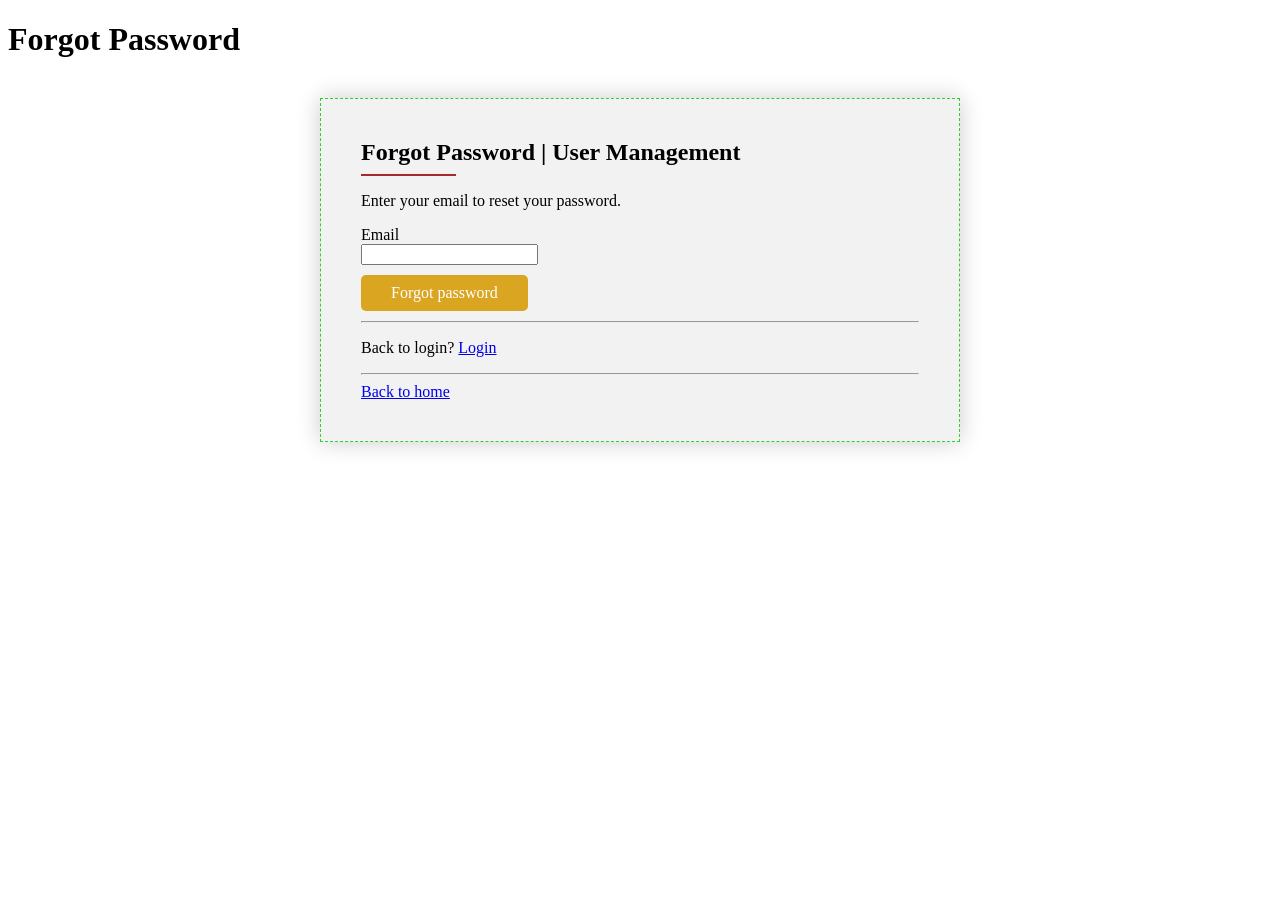
==== forgot-password.html @ c676e914 "Remember checkbox implemented" ====
<!DOCTYPE html>
<html lang="en">

<head>
    <meta charset="UTF-8">
    <meta name="viewport" content="width=device-width, initial-scale=1.0">
    <title>Forgot Password</title>
    <link rel="stylesheet" href="style.css">
</head>

<body>
    <h1>Forgot Password</h1>
    <div class="hero-box">
        <h2 class="box-title">Forgot Password | User Management</h2>
        <div class="box-para">
            <p>Enter your email to reset your password.</p>
        </div>

        <form action="#" method="get">
            <div class="form-group">
                <label for="email">Email</label>
                <div></div>
                <input type="text" id="email" name="email" value="">
            </div>

            <div class="btn-group">
                <a href="#" title="Forgot Password" class="btn">Forgot password</a>
            </div>
            <hr>
            <p>Back to login? <a href="login.html" title="Login">Login</a></p>
            <hr>
            <!-- Back to home -->
            <a href="index.html" title="Home">Back to home</a>
        </form>
    </div>
    <script src="script.js"></script>
</body>

</html>
---- style.css ----
* {
  box-sizing: border-box;
  zoom: 1;
}

.hero-box {
  background-color: #f2f2f2;
  max-width: 640px;
  padding: 40px;
  margin: 40px auto;
  box-shadow: 0 0 22px rgba(0, 0, 0, 0.2);
  border: 1px dashed limegreen;
}

.box-title {
  position: relative;
  margin: 0 0 10px;
  padding-bottom: 10px;
}

.box-title::after {
  content: '';
  display: inline-block;
  background: brown;
  width: 95px;
  height: 2px;

  position: absolute;
  left: 0;
  bottom: 0;
}

.btn {
  display: inline-block;
  background-color: goldenrod;
  border-radius: 5px;
  padding: 10px 30px;
  text-decoration: none;
  color: #fff;
  line-height: 1;
  transition: 0.25s;
}

.btn-secondary {
  background-color: brown;
}

.btn:hover {
  transform: translateY(-3px) scale(1.05);
}

.text-link {
  display: inline-block;
  font-size: 15px;
  color: green;
  text-decoration: none;
  position: relative;
}

.text-link::after {
  content: '';
  position: absolute;
  left: 0;
  bottom: -2px;
  width: 15ch;
  border-bottom: 1px solid green;
}

.btn-group {
  display: flex;
  flex-wrap: wrap;
  gap: 10px;
  align-items: center;
  margin-bottom: 10px;
}

.field-group input,
.field-group label {
  vertical-align: middle;
}

.form-group {
  margin-bottom: 10px;
}
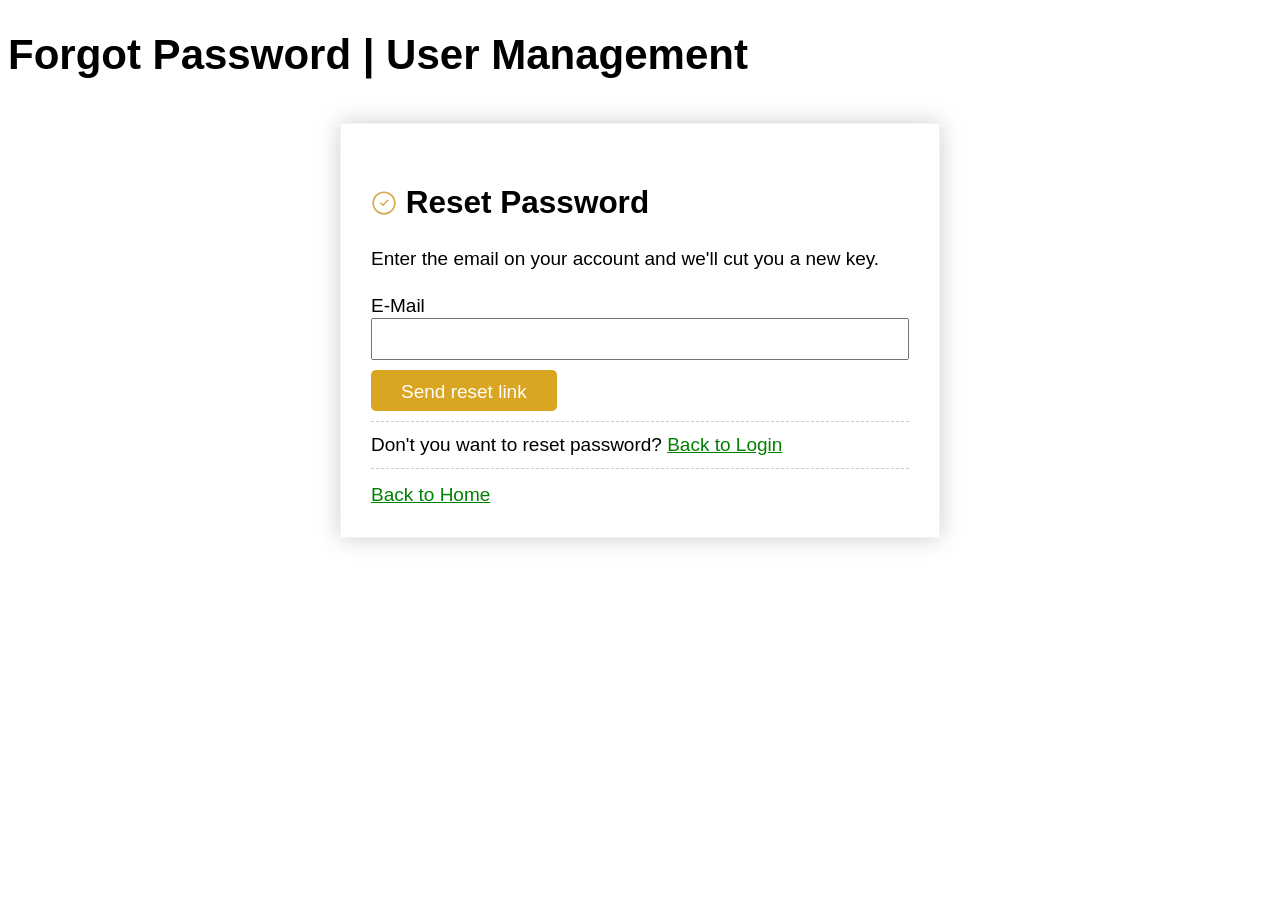
==== commit b2530fe8: "Login form validation added from script.js" ====
--- a/forgot-password.html
+++ b/forgot-password.html
@@ -1,39 +1,46 @@
 <!DOCTYPE html>
 <html lang="en">
-
 <head>
     <meta charset="UTF-8">
     <meta name="viewport" content="width=device-width, initial-scale=1.0">
-    <title>Forgot Password</title>
-    <link rel="stylesheet" href="style.css">
+    <title>Login | User Management</title>
+    <!-- Stylesheets -->
+    <link rel="stylesheet" href="./style.css">
 </head>
+<body>
+    <h1 class="page-title">Forgot Password | User Management</h1>
+    <div class="form-box">
+        <h2 class="form-title">
+            <svg viewBox="0 0 24 24" fill="none" xmlns="http://www.w3.org/2000/svg">
+                <circle cx="12" cy="12" r="10" stroke="#d9a94e" stroke-width="1.4"/>
+                <path d="M9 12L11 14L15.5 9.5" stroke="#d9a94e" stroke-width="1.4" stroke-linecap="round" stroke-linejoin="round"/>
+            </svg>
+            <span>Reset Password</span>
+        </h2>
+        <p class="note">Enter the email on your account and we'll cut you a new key.</p>
+        <form action="#" method="GET">
+            <div class="field-group">
+                <label for="email">E-Mail</label>
+                <input type="email" id="email" name="email" value="">
+            </div>
+            <button type="submit" name="submit">
+                <span>Send reset link</span>
+                <svg viewBox="0 0 24 24" fill="none" xmlns="http://www.w3.org/2000/svg" id="submit-spinner" style="display:none;">
+                    <circle cx="12" cy="12" r="9" stroke="#1a1408" stroke-width="2" stroke-dasharray="42" stroke-linecap="round">
+                    <animateTransform attributeName="transform" type="rotate" from="0 12 12" to="360 12 12" dur="0.7s" repeatCount="indefinite"/>
+                    </circle>
+                </svg>
+            </button>
+        </form>
+        <hr>
+        <div class="note">
+            Don't you want to reset password? <a href="./login.html" class="text-link" title="">Back to Login</a>
+        </div>
+        <hr>
+        <a href="./index.html" class="text-link" title="">Back to Home</a>
+    </div>
 
-<body>
-    <h1>Forgot Password</h1>
-    <div class="hero-box">
-        <h2 class="box-title">Forgot Password | User Management</h2>
-        <div class="box-para">
-            <p>Enter your email to reset your password.</p>
-        </div>
-
-        <form action="#" method="get">
-            <div class="form-group">
-                <label for="email">Email</label>
-                <div></div>
-                <input type="text" id="email" name="email" value="">
-            </div>
-
-            <div class="btn-group">
-                <a href="#" title="Forgot Password" class="btn">Forgot password</a>
-            </div>
-            <hr>
-            <p>Back to login? <a href="login.html" title="Login">Login</a></p>
-            <hr>
-            <!-- Back to home -->
-            <a href="index.html" title="Home">Back to home</a>
-        </form>
-    </div>
-    <script src="script.js"></script>
+    <!-- Scripts -->
+    <script src="./script.js"></script>
 </body>
-
-</html>
+</html>
--- a/style.css
+++ b/style.css
@@ -1,84 +1,121 @@
 * {
-  box-sizing: border-box;
-  zoom: 1;
+    box-sizing: border-box;
+    zoom: 1;
+}
+html,
+body {
+    font-family: "Open Sans", sans-serif;
+    font-size: 21px;
+    line-height: 1.3;
+}
+.hero-box {
+    background-color: #F2F2F2;
+    max-width: 640px;
+    padding: 40px;
+    margin: 40px auto;
+    box-shadow: 0 0 22px 0 rgba(0, 0, 0, 0.2);
+    border: 1px dashed limegreen;
+}
+.box-title {
+    position: relative;
+    margin: 0 0 10px;
+    padding-bottom: 10px;
+}
+.box-title::after {
+    content: "";
+    display: inline-block;
+    background: brown;
+    width: 50px;
+    height: 2px;
+
+    position: absolute;
+    left: 0;
+    bottom: 0;
+}
+button,
+.btn,
+[type*="submit"] {
+    display: inline-block;
+    border: 0;
+    background-color: goldenrod;
+    border-radius: 5px;
+    padding: 10px 30px;
+    text-decoration: none;
+    color: #FFF;
+    font-size: 19px;
+    line-height: 1;
+    transition: 0.3s;
+    cursor: pointer;
+}
+.btn-secondary { background-color: brown; }
+.btn:hover,
+[type*="submit"]:hover { 
+    transform: translateY(-3px) scale(1.05); 
+}
+.text-link {
+    display: inline-block;
+    font-size: 19px;
+    color: green;
+    transition: 0.3s;
+}
+.text-link:hover {
+    color: brown;
+    transform: translateX(3px);
+    text-decoration: none;
+}
+.btn-group {
+    display: flex;
+    flex-wrap: wrap;
+    gap: 15px;
+    align-items: center;
 }
 
-.hero-box {
-  background-color: #f2f2f2;
-  max-width: 640px;
-  padding: 40px;
-  margin: 40px auto;
-  box-shadow: 0 0 22px rgba(0, 0, 0, 0.2);
-  border: 1px dashed limegreen;
+.form-box {
+    max-width: 600px;
+    margin: 40px auto;
+    padding: 30px;
+    border: 1px solid #F2F2F2;
+    box-shadow: 0 0 22px 0 rgba(0, 0, 0, 0.2);
 }
-
-.box-title {
-  position: relative;
-  margin: 0 0 10px;
-  padding-bottom: 10px;
+.field-group input {
+    width: 100%;
+    height: 42px;
 }
-
-.box-title::after {
-  content: '';
-  display: inline-block;
-  background: brown;
-  width: 95px;
-  height: 2px;
-
-  position: absolute;
-  left: 0;
-  bottom: 0;
+.field-group label {
+    font-size: 19px;
+    font-weight: 500;
 }
-
-.btn {
-  display: inline-block;
-  background-color: goldenrod;
-  border-radius: 5px;
-  padding: 10px 30px;
-  text-decoration: none;
-  color: #fff;
-  line-height: 1;
-  transition: 0.25s;
+.field-group {
+    margin-bottom: 10px;
 }
-
-.btn-secondary {
-  background-color: brown;
-}
-
-.btn:hover {
-  transform: translateY(-3px) scale(1.05);
-}
-
-.text-link {
-  display: inline-block;
-  font-size: 15px;
-  color: green;
-  text-decoration: none;
-  position: relative;
-}
-
-.text-link::after {
-  content: '';
-  position: absolute;
-  left: 0;
-  bottom: -2px;
-  width: 15ch;
-  border-bottom: 1px solid green;
-}
-
-.btn-group {
-  display: flex;
-  flex-wrap: wrap;
-  gap: 10px;
-  align-items: center;
-  margin-bottom: 10px;
+.field-group input[type="checkbox"] {
+    width: 20px;
+    height: 20px;
 }
 
 .field-group input,
 .field-group label {
-  vertical-align: middle;
+    vertical-align: middle;
 }
 
-.form-group {
-  margin-bottom: 10px;
+.note, .note * {
+    font-size: 19px;
 }
+
+.form-title span,
+.form-title svg,
+[type*="submit"] span,
+[type*="submit"] svg {
+    display: inline-block;
+    vertical-align: middle;
+    line-height: 1;
+}
+.form-title svg,
+[type*="submit"] svg {
+    width: 26px;
+    height: 26px;
+}
+hr {
+    border: 0;
+    border-bottom: 1px dashed #CCC;
+}
